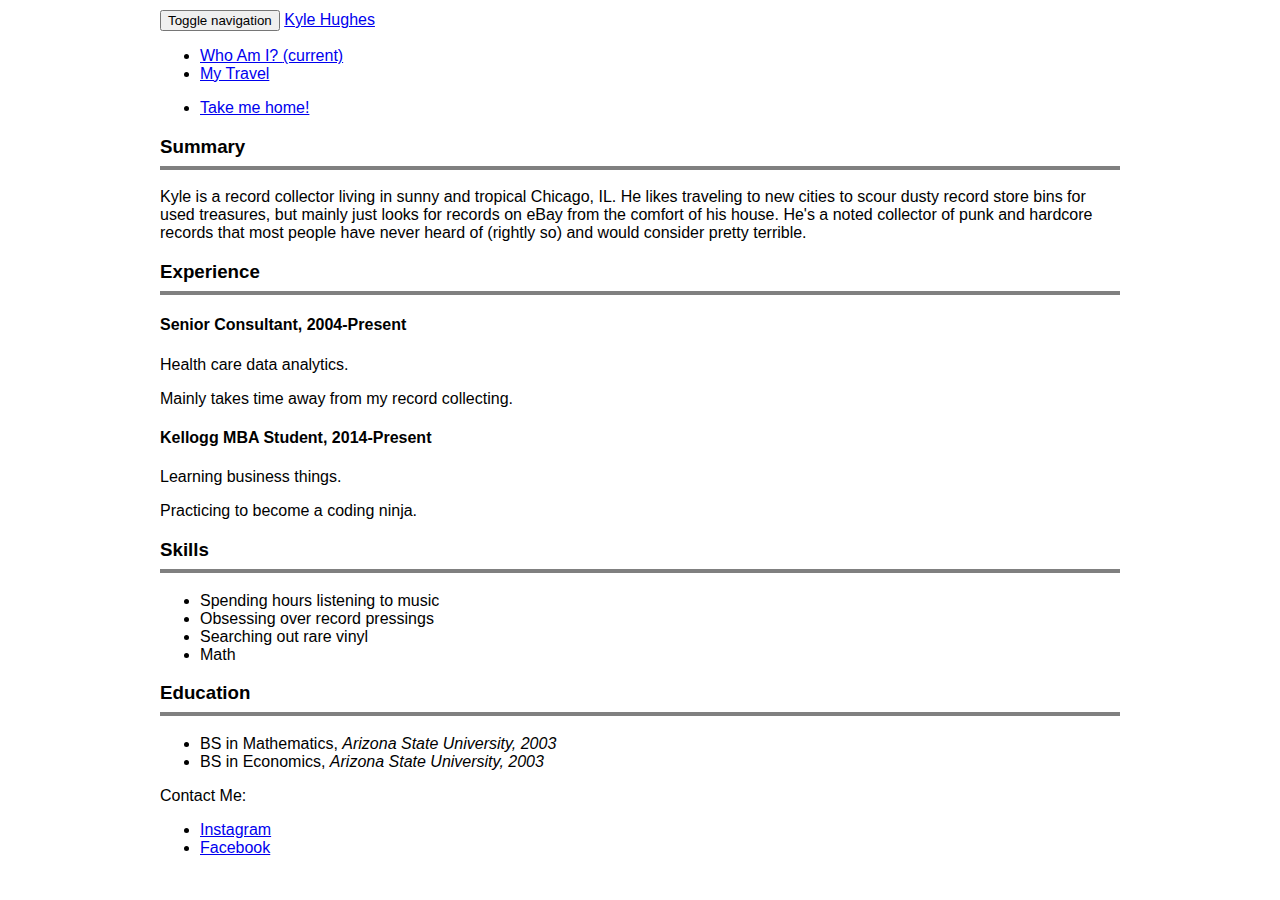
==== summary.html @ f15cac7a "v2" ====
<!DOCTYPE html>
<html>
  <head>
    <title>Kyle Hughes</title>
    <meta charset="UTF-8">
    <link rel="stylesheet" href="https://maxcdn.bootstrapcdn.com/bootstrap/3.3.6/css/bootstrap.min.css" integrity="sha384-1q8mTJOASx8j1Au+a5WDVnPi2lkFfwwEAa8hDDdjZlpLegxhjVME1fgjWPGmkzs7" crossorigin="anonymous">
    <link rel="stylesheet" type="text/css" href="styles.css">
  </head>

  <body>

  <nav class="navbar navbar-default navbar-fixed-top">
    <div class="container-fluid">
      <!-- Brand and toggle get grouped for better mobile display -->
      <div class="navbar-header">
        <button type="button" class="navbar-toggle collapsed" data-toggle="collapse" data-target="#bs-example-navbar-collapse-1" aria-expanded="false">
          <span class="sr-only">Toggle navigation</span>
          <span class="icon-bar"></span>
          <span class="icon-bar"></span>
          <span class="icon-bar"></span>
        </button>
        <a class="navbar-brand" href="index.html">Kyle Hughes</a>
      </div>

      <!-- Collect the nav links, forms, and other content for toggling -->
      <div class="collapse navbar-collapse" id="bs-example-navbar-collapse-1">
        <ul class="nav navbar-nav">
          <li class="active"><a href="summary.html">Who Am I? <span class="sr-only">(current)</span></a></li>
          <li><a href="Travel.html">My Travel</a></li>
        </ul>
        <ul class="nav navbar-nav navbar-right">
          <li><a class="navbar-brand" href="index.html">Take me home!</a></li>
        </ul>
      </div><!-- /.navbar-collapse -->
    </div><!-- /.container-fluid -->
  </nav>



    <h3>Summary</h3>
    <p>
      Kyle is a record collector living in sunny and tropical Chicago, IL. He likes
      traveling to new cities to scour dusty record store bins for used treasures,
      but mainly just looks for records on eBay from the comfort of his house.
      He's a noted collector of punk and hardcore records that most people have
      never heard of (rightly so) and would consider pretty terrible.
    </p>

    <h3>Experience</h3>

    <h4>Senior Consultant, 2004-Present</h4>
    <p>Health care data analytics.</p>
    <p>Mainly takes time away from my record collecting.</p>

    <h4>Kellogg MBA Student, 2014-Present</h4>
    <p>Learning business things.</p>
    <p>Practicing to become a coding ninja.</p>

    <h3>Skills</h3>
    <ul>
      <li>Spending hours listening to music</li>
      <li>Obsessing over record pressings</li>
      <li>Searching out rare vinyl</li>
      <li>Math</li>
    </ul>

    <h3>Education</h3>
    <ul>
      <li>BS in Mathematics, <em>Arizona State University, 2003</em></li>
      <li>BS in Economics, <em>Arizona State University, 2003</em></li>
    </ul>

    <footer class="footer">
      <div class="container">
        <p class="text-muted">Contact Me:</p>
          <ul>
            <li><a href="https://www.instagram.com/analog_rhombus/">Instagram</a></li>
            <li><a href="https://www.facebook.com/analogrhombus">Facebook</a></li>
          </ul>
      </div>
    </footer>


  </body>
</html>
---- styles.css ----
body {
  font-family: "Helvetica", sans-serif;
  width: 960px;
  margin: 10px auto;
}

/*img {
  width: 150px;
  box-shadow: 8px 8px 4px #AAA;
  float: right;
}*/

.header {
  background: #EEE;
  padding: 14px;
  border-radius: 15px;
}

h3 {
  border-bottom: solid 4px gray;
  padding-bottom: 8px;
}

.vertalign h2 {
    vertical-align: middle;
    display: inline-block;
}
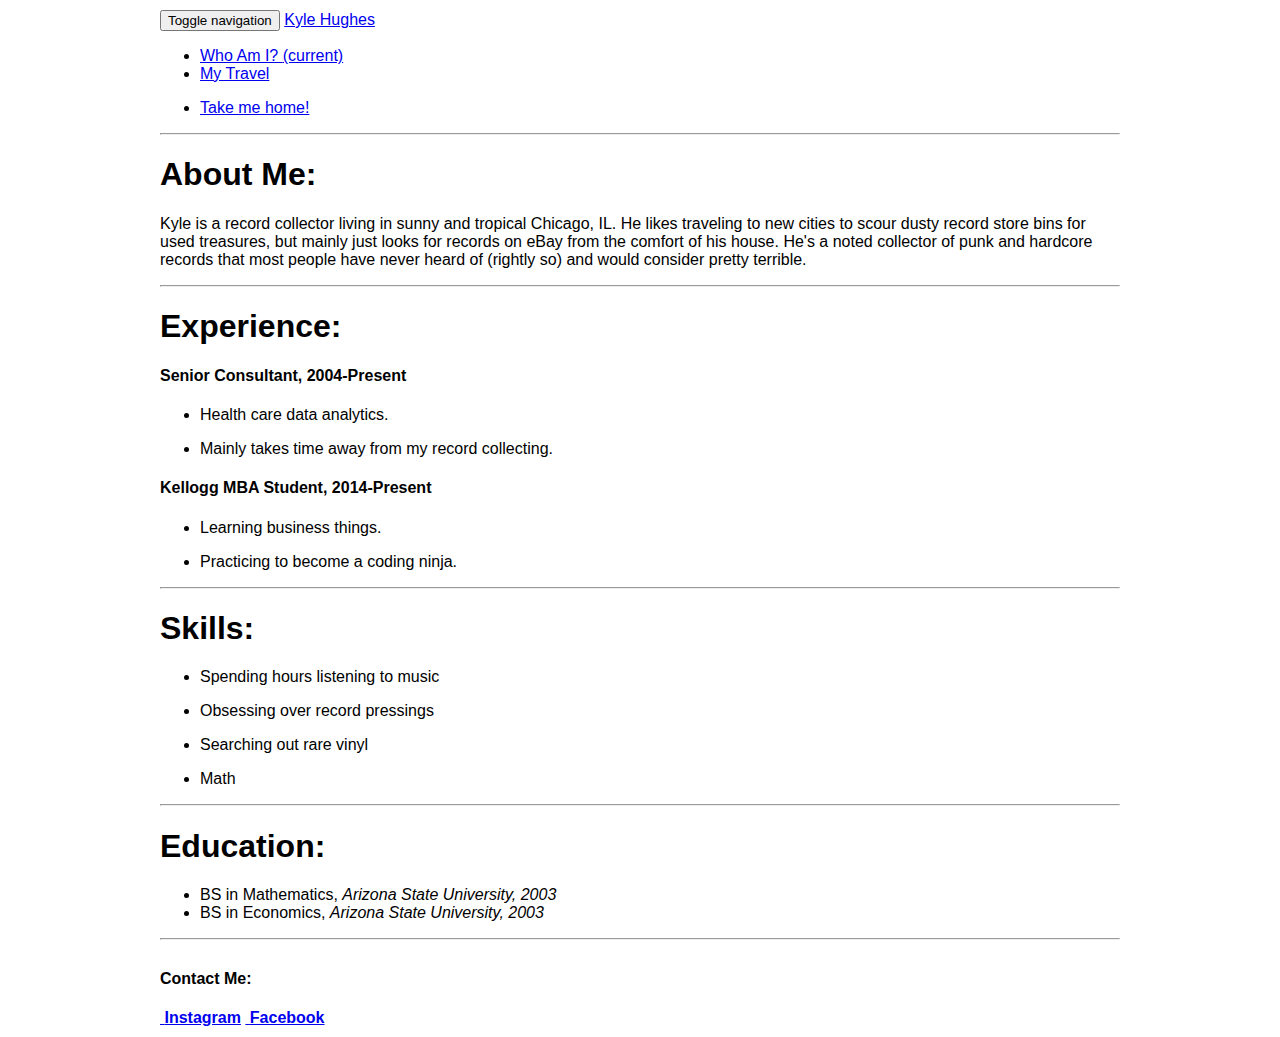
==== commit cc96eabe: "v3" ====
--- a/summary.html
+++ b/summary.html
@@ -9,7 +9,7 @@
 
   <body>
 
-  <nav class="navbar navbar-default navbar-fixed-top">
+  <nav class="navbar navbar-default navbar-sticky-top">
     <div class="container-fluid">
       <!-- Brand and toggle get grouped for better mobile display -->
       <div class="navbar-header">
@@ -35,49 +35,82 @@
     </div><!-- /.container-fluid -->
   </nav>
 
+<div class="container">
+  <hr>
+    <div class="row">
+      <div class="col-sm-3">
+        <h1>About Me:</h1>
+      </div>
+      <div class="col-sm-9">
+        <p>Kyle is a record collector living in sunny and tropical Chicago, IL. He likes traveling to new cities to scour dusty record store bins for used treasures, but mainly just looks for records on eBay from the comfort of his house.
+        He's a noted collector of punk and hardcore records that most people have
+        never heard of (rightly so) and would consider pretty terrible.</p>
+      </div>
+    </div>
+
+  <hr>
+    <div class="row">
+      <div class="col-sm-3">
+        <h1>Experience:</h1>
+      </div>
+      <div class="col-sm-9">
+        <h4>Senior Consultant, 2004-Present</h4>
+        <ul>
+          <li><p>Health care data analytics.</p></li>
+          <li><p>Mainly takes time away from my record collecting.</p></li>
+        </ul>
+
+        <h4>Kellogg MBA Student, 2014-Present</h4>
+          <ul>
+            <li><p>Learning business things.</p></li>
+            <li><p>Practicing to become a coding ninja.</p></li>
+          </ul>
+      </div>
+    </div>
 
 
-    <h3>Summary</h3>
-    <p>
-      Kyle is a record collector living in sunny and tropical Chicago, IL. He likes
-      traveling to new cities to scour dusty record store bins for used treasures,
-      but mainly just looks for records on eBay from the comfort of his house.
-      He's a noted collector of punk and hardcore records that most people have
-      never heard of (rightly so) and would consider pretty terrible.
-    </p>
+  <hr>
+    <div class="row">
+      <div class="col-sm-3">
+        <h1>Skills:</h1>
+      </div>
+      <div class="col-sm-9">
+        <ul>
+          <li><p>Spending hours listening to music</p></li>
+          <li><p>Obsessing over record pressings</p></li>
+          <li><p>Searching out rare vinyl</p></li>
+          <li><p>Math</p></li>
+        </ul>
+      </div>
+    </div>
 
-    <h3>Experience</h3>
+  <hr>
+    <div class="row vertalign">
+      <div class="col-sm-3">
+        <h1>Education:</h1>
+      </div>
+      <div class="col-sm-9">
+        <ul>
+          <li>BS in Mathematics, <em>Arizona State University, 2003</em></li>
+          <li>BS in Economics, <em>Arizona State University, 2003</em></li>
+        </ul>
+      </div>
+    </div>
 
-    <h4>Senior Consultant, 2004-Present</h4>
-    <p>Health care data analytics.</p>
-    <p>Mainly takes time away from my record collecting.</p>
-
-    <h4>Kellogg MBA Student, 2014-Present</h4>
-    <p>Learning business things.</p>
-    <p>Practicing to become a coding ninja.</p>
-
-    <h3>Skills</h3>
-    <ul>
-      <li>Spending hours listening to music</li>
-      <li>Obsessing over record pressings</li>
-      <li>Searching out rare vinyl</li>
-      <li>Math</li>
-    </ul>
-
-    <h3>Education</h3>
-    <ul>
-      <li>BS in Mathematics, <em>Arizona State University, 2003</em></li>
-      <li>BS in Economics, <em>Arizona State University, 2003</em></li>
-    </ul>
 
     <footer class="footer">
       <div class="container">
-        <p class="text-muted">Contact Me:</p>
-          <ul>
-            <li><a href="https://www.instagram.com/analog_rhombus/">Instagram</a></li>
-            <li><a href="https://www.facebook.com/analogrhombus">Facebook</a></li>
-          </ul>
+        <hr>
+        <div class="row vertalign">
+          <div class="col-sm-9">
+            <h4>Contact Me:</h4>
+          </div>
+            <div class="col-sm-3 footer-buttons">
+              <a class="btn btn-default btn-lg btn-block" href="https://www.instagram.com/analog_rhombus/"><strong><span class="fa-check fa">&nbsp;</span>Instagram</strong></a>
+              <a class="btn btn-default btn-lg btn-block" href="https://www.facebook.com/analogrhombus"><strong><span class="fa-calendar fa">&nbsp;</span>Facebook</strong></a>
+        </div>
       </div>
+        </div>
     </footer>
 
 
--- a/styles.css
+++ b/styles.css
@@ -21,7 +21,7 @@
   padding-bottom: 8px;
 }
 
-.vertalign h2 {
+.vertalign h4 {
     vertical-align: middle;
     display: inline-block;
 }
